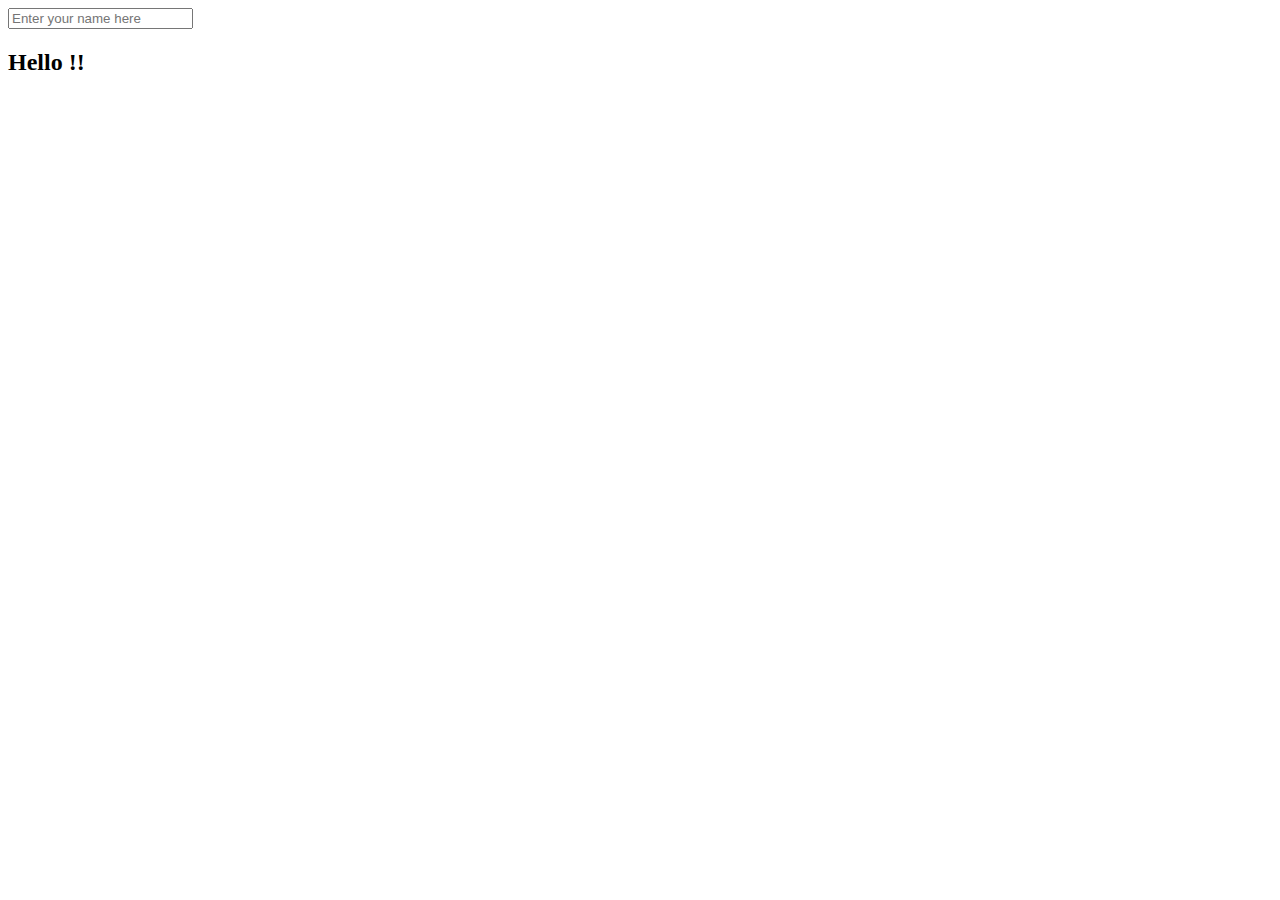
==== index.html @ 5f8cdd68 "Adding the TODO Project Files into GIT" ====
<!doctype html>
<html ng-app>
<head>
<script src="js/angular.min.js"></script>
</head>
<body>
<input type="text" ng-model="name" placeholder="Enter your name here"></input>
<h2>Hello {{name}}!!</h2>
</body>
</html>
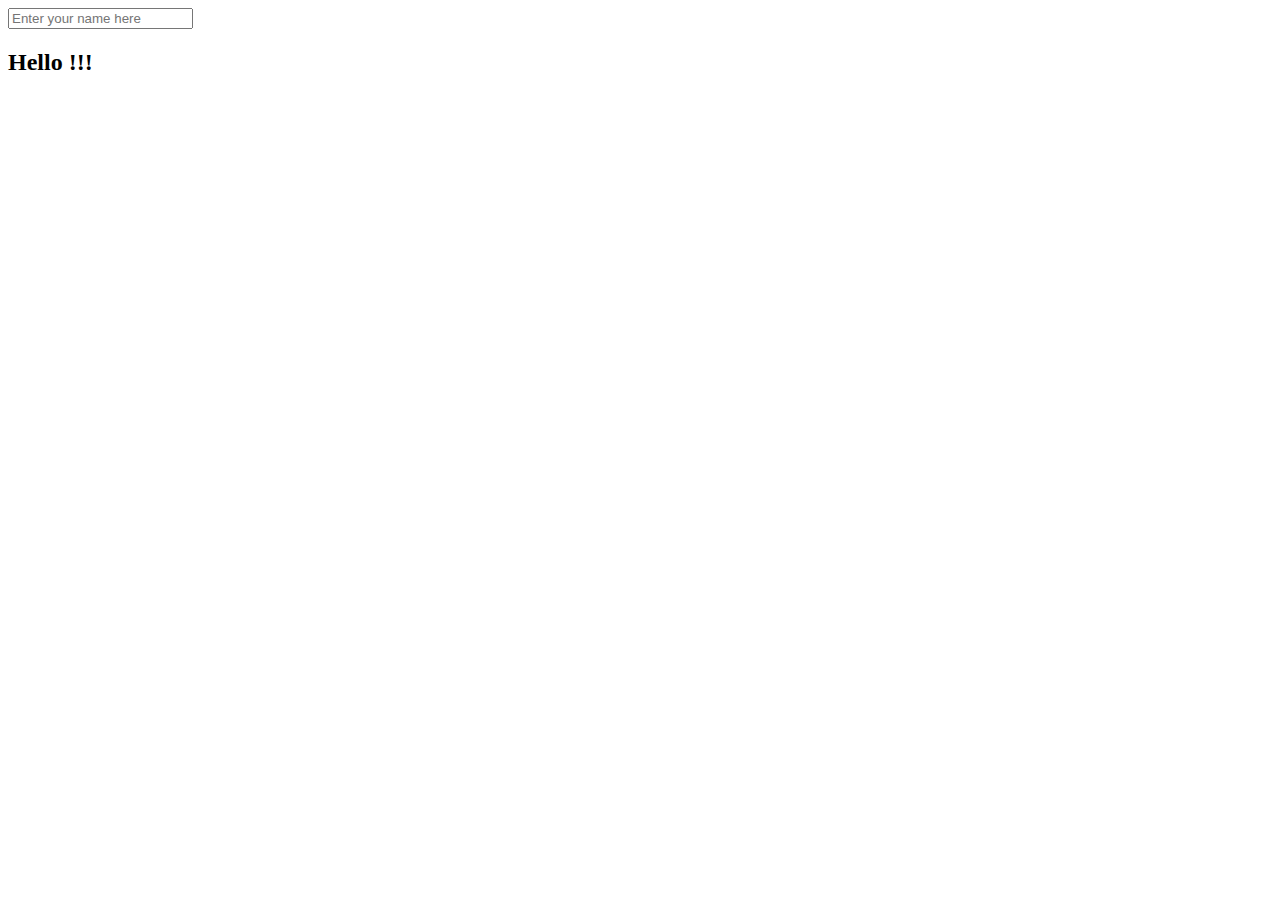
==== commit 88749128: "Modified Index.html" ====
--- a/index.html
+++ b/index.html
@@ -5,6 +5,6 @@
 </head>
 <body>
 <input type="text" ng-model="name" placeholder="Enter your name here"></input>
-<h2>Hello {{name}}!!</h2>
+<h2>Hello {{name}}!!!</h2>
 </body>
-</html>+</html>
